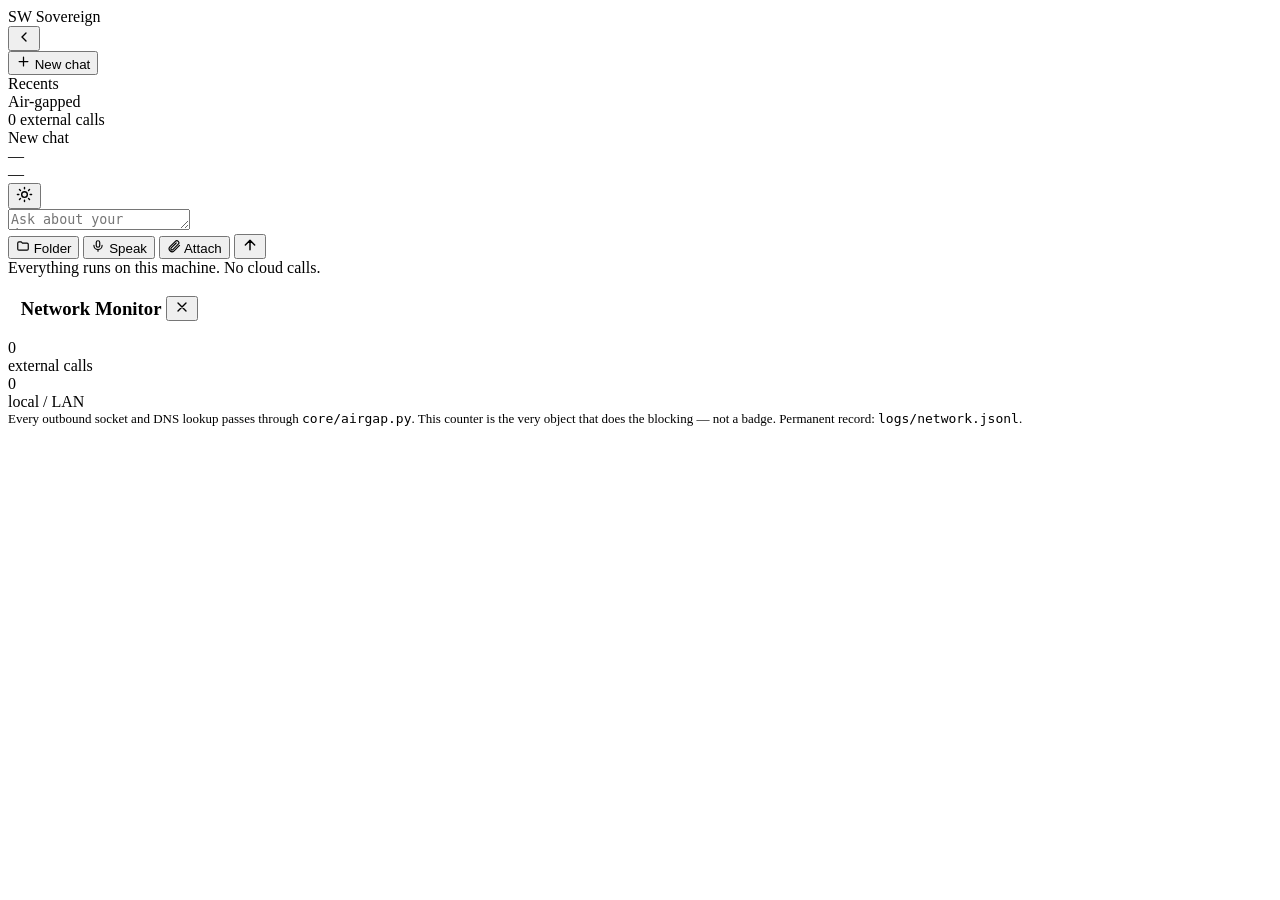
==== frontend/index.html @ aa94abc1 "Remove the in-page folder browser; add a realistic plant folder; fix a stale index listing The in-pa" ====
<!doctype html>
<html lang="en" data-theme="light">
<head>
<meta charset="utf-8">
<meta name="viewport" content="width=device-width, initial-scale=1">
<title>Sovereign Workbench</title>
<link rel="stylesheet" href="/static/app.css">
</head>
<body>

<aside id="side">
  <div class="side-top">
    <div class="logo"><span class="mark">SW</span> Sovereign</div>
    <button class="iconbtn" id="collapse" title="Collapse sidebar">
      <svg width="16" height="16" viewBox="0 0 24 24" fill="none" stroke="currentColor"
           stroke-width="2" stroke-linecap="round"><path d="M15 18l-6-6 6-6"/></svg>
    </button>
  </div>
  <button class="newchat" id="newchat">
    <svg width="15" height="15" viewBox="0 0 24 24" fill="none" stroke="currentColor"
         stroke-width="2" stroke-linecap="round"><path d="M12 5v14M5 12h14"/></svg>
    New chat
  </button>
  <div class="side-label">Recents</div>
  <div id="chatlist"></div>
  <div class="side-foot">
    <div class="sov" id="sov">
      <div class="row"><span class="pip"></span><span class="ttl" id="sov-t">Air-gapped</span></div>
      <div class="sub" id="sov-s">0 external calls</div>
    </div>
  </div>
</aside>

<div id="main">
  <div id="top">
    <button class="iconbtn" id="expand" style="display:none" title="Expand sidebar">
      <svg width="17" height="17" viewBox="0 0 24 24" fill="none" stroke="currentColor"
           stroke-width="2" stroke-linecap="round"><path d="M3 6h18M3 12h18M3 18h18"/></svg>
    </button>
    <div class="title" id="chattitle">New chat</div>
    <div class="pill" id="pill-model" title="active lane model">—</div>
    <div class="pill" id="pill-index">—</div>
    <button class="iconbtn" id="theme" title="Toggle theme">
      <svg width="17" height="17" viewBox="0 0 24 24" fill="none" stroke="currentColor"
           stroke-width="2" stroke-linecap="round"><circle cx="12" cy="12" r="4"/>
      <path d="M12 2v2M12 20v2M4.9 4.9l1.4 1.4M17.7 17.7l1.4 1.4M2 12h2M20 12h2M4.9 19.1l1.4-1.4M17.7 6.3l1.4-1.4"/></svg>
    </button>
  </div>

  <div id="scroll"><div class="col" id="feed"></div></div>

  <div id="composer">
    <div class="cwrap">
      <div class="cbox" id="cbox">
        <div id="folderpanel" hidden>
          <div class="folder">
            <input id="folderpath" spellcheck="false"
                   placeholder="/Users/you/Documents/Plant Manuals">
            <button id="folderscan">Scan</button>
          </div>
          <div class="fprev" id="folderprev" hidden></div>
          <div class="hintline">Read in place from this machine - nothing is
            copied and nothing leaves. Or just say it in the chat:
            "analyse the documents in ~/Documents/Plant Manuals".</div>
        </div>
        <div class="files" id="files"></div>
        <textarea id="q" rows="1" placeholder="Ask about your documents..."></textarea>
        <div class="crow">
          <button class="tool" id="folderbtn" title="Point at a folder on this machine">
            <svg width="14" height="14" viewBox="0 0 24 24" fill="none" stroke="currentColor"
                 stroke-width="2" stroke-linecap="round" stroke-linejoin="round">
              <path d="M3 7a2 2 0 012-2h4l2 2h8a2 2 0 012 2v8a2 2 0 01-2 2H5a2 2 0 01-2-2z"/></svg>
            Folder
          </button>
          <button class="tool" id="micbtn" title="Dictate (on-device only)">
            <svg width="14" height="14" viewBox="0 0 24 24" fill="none" stroke="currentColor"
                 stroke-width="2" stroke-linecap="round">
              <rect x="9" y="3" width="6" height="11" rx="3"/>
              <path d="M5 11a7 7 0 0014 0M12 18v3"/></svg>
            <span id="miclabel">Speak</span>
          </button>
          <button class="attach" id="attach">
            <svg width="14" height="14" viewBox="0 0 24 24" fill="none" stroke="currentColor"
                 stroke-width="2" stroke-linecap="round"><path d="M21.4 11.05l-9.2 9.2a5 5 0 01-7.07-7.07l9.2-9.2a3.5 3.5 0 014.95 4.95l-9.2 9.2a2 2 0 01-2.83-2.83l8.5-8.48"/></svg>
            Attach
          </button>
          <input type="file" id="fileinput" multiple hidden>
          <button class="send" id="send" title="Send">
            <svg width="16" height="16" viewBox="0 0 24 24" fill="none" stroke="currentColor"
                 stroke-width="2.2" stroke-linecap="round" stroke-linejoin="round">
              <path d="M12 19V5M5 12l7-7 7 7"/></svg>
          </button>
        </div>
      </div>
      <div class="chint">Everything runs on this machine. No cloud calls.</div>
    </div>
  </div>
</div>

<div id="toast"></div>

<div id="modal">
  <div class="sheet">
    <h3><span class="pip" style="width:8px;height:8px;border-radius:50%;
        background:var(--ok);display:inline-block"></span> Network Monitor
      <button class="iconbtn" style="margin-left:auto" id="modalx">
        <svg width="16" height="16" viewBox="0 0 24 24" fill="none" stroke="currentColor"
             stroke-width="2" stroke-linecap="round"><path d="M18 6L6 18M6 6l12 12"/></svg>
      </button></h3>
    <div class="body">
      <div class="stat">
        <div><div class="v" id="m-ext" style="color:var(--ok)">0</div><div class="l">external calls</div></div>
        <div><div class="v" id="m-loc">0</div><div class="l">local / LAN</div></div>
      </div>
      <p style="font-size:13px;color:var(--dim);margin:0 0 12px">
        Every outbound socket and DNS lookup passes through
        <code>core/airgap.py</code>. This counter is the very object that does
        the blocking &mdash; not a badge. Permanent record:
        <code>logs/network.jsonl</code>.
      </p>
      <div class="netlog" id="m-log"></div>
    </div>
  </div>
</div>

<script type="module" src="/static/main.js"></script>
</body>
</html>
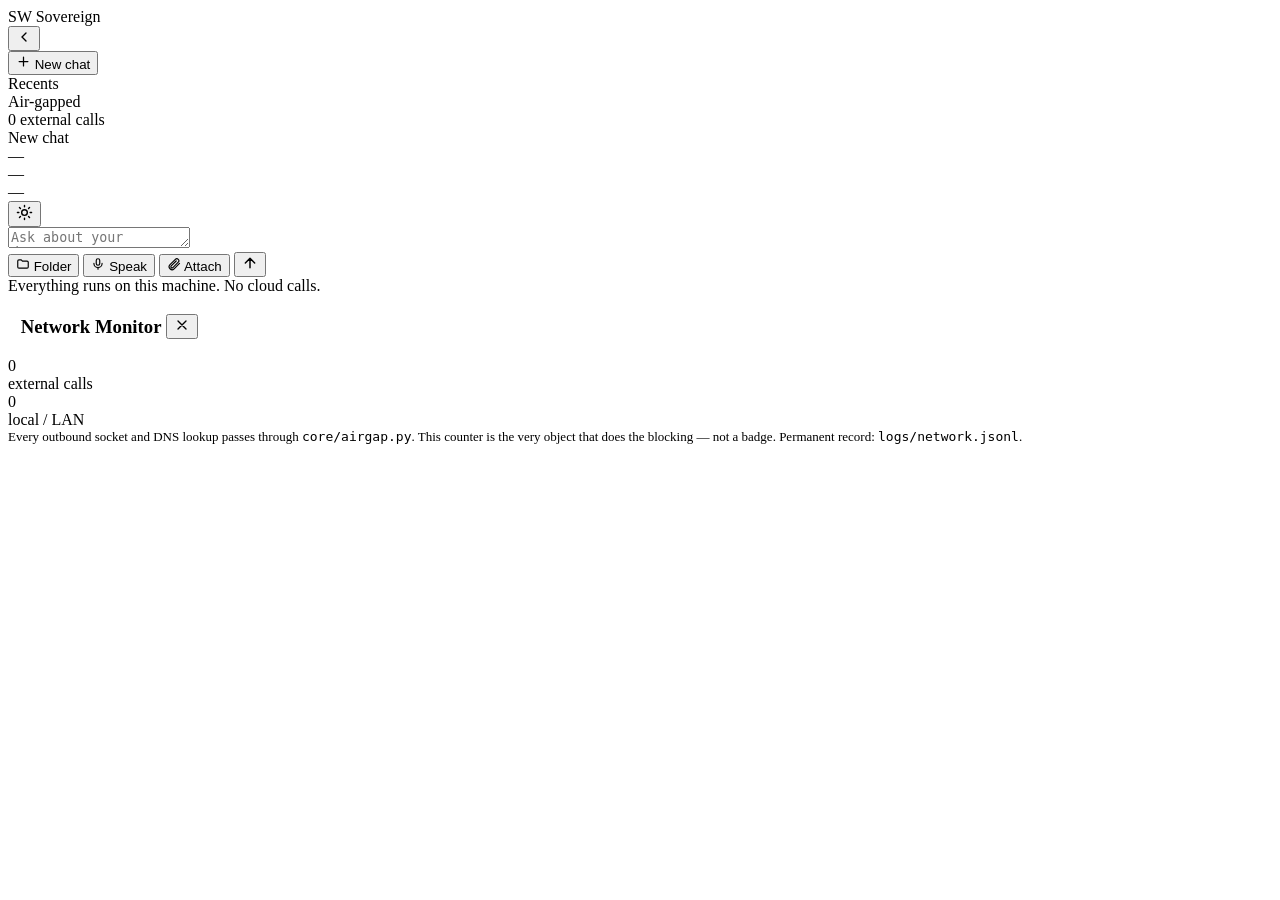
==== commit 110a6788: "Tier selector in the header, with a badge that tells the truth about it Three tiers, switchable at r" ====
--- a/frontend/index.html
+++ b/frontend/index.html
@@ -38,6 +38,8 @@
            stroke-width="2" stroke-linecap="round"><path d="M3 6h18M3 12h18M3 18h18"/></svg>
     </button>
     <div class="title" id="chattitle">New chat</div>
+    <div class="tiersel" id="tiersel" title="Which engine answers"></div>
+    <div class="pill" id="pill-reach" title="Where that engine runs">—</div>
     <div class="pill" id="pill-model" title="active lane model">—</div>
     <div class="pill" id="pill-index">—</div>
     <button class="iconbtn" id="theme" title="Toggle theme">
@@ -52,17 +54,6 @@
   <div id="composer">
     <div class="cwrap">
       <div class="cbox" id="cbox">
-        <div id="folderpanel" hidden>
-          <div class="folder">
-            <input id="folderpath" spellcheck="false"
-                   placeholder="/Users/you/Documents/Plant Manuals">
-            <button id="folderscan">Scan</button>
-          </div>
-          <div class="fprev" id="folderprev" hidden></div>
-          <div class="hintline">Read in place from this machine - nothing is
-            copied and nothing leaves. Or just say it in the chat:
-            "analyse the documents in ~/Documents/Plant Manuals".</div>
-        </div>
         <div class="files" id="files"></div>
         <textarea id="q" rows="1" placeholder="Ask about your documents..."></textarea>
         <div class="crow">
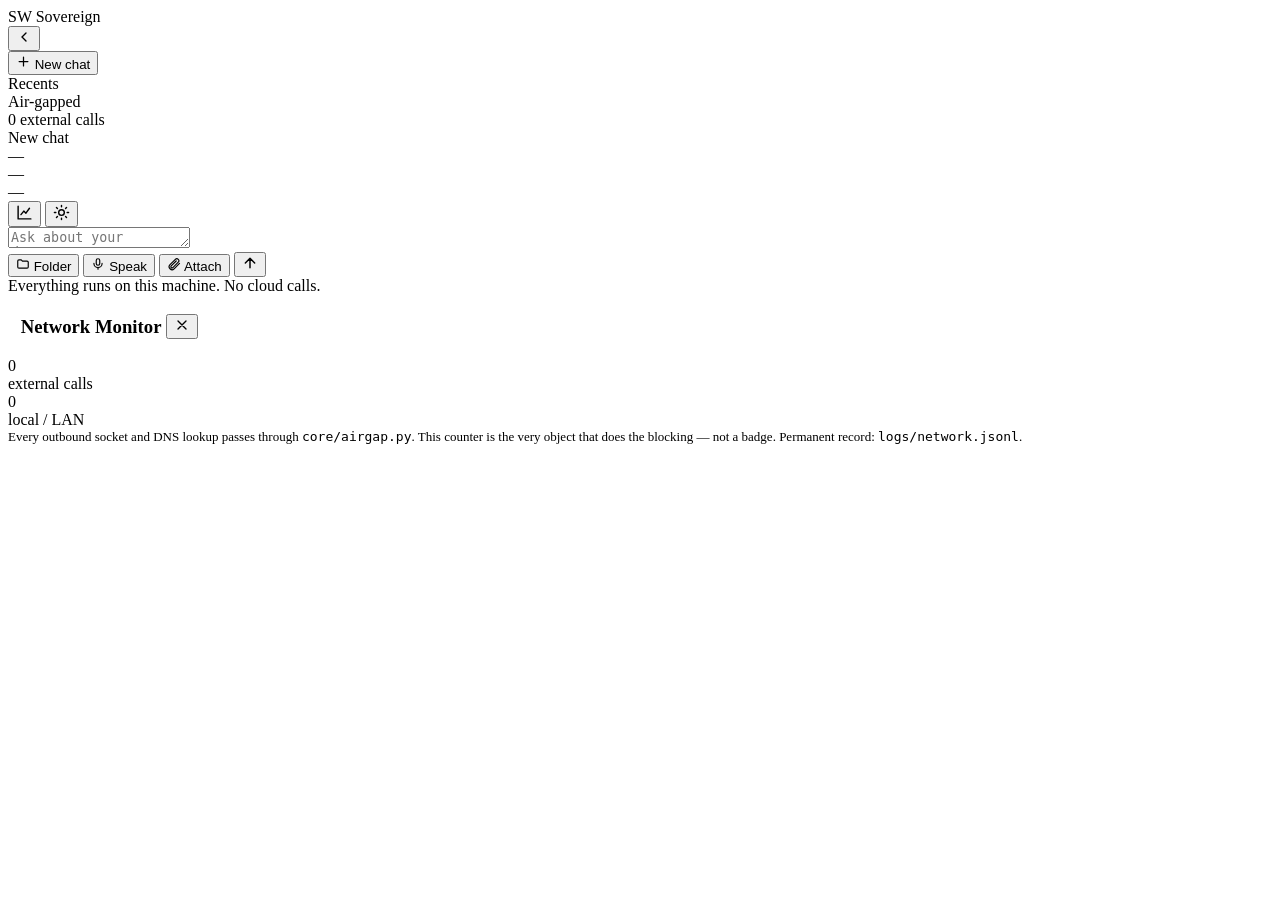
==== commit 2c58d33a: "Usage and cost dashboard, and a header that says which models are running WHY A DASHBOARD AT ALL. Th" ====
--- a/frontend/index.html
+++ b/frontend/index.html
@@ -38,10 +38,23 @@
            stroke-width="2" stroke-linecap="round"><path d="M3 6h18M3 12h18M3 18h18"/></svg>
     </button>
     <div class="title" id="chattitle">New chat</div>
-    <div class="tiersel" id="tiersel" title="Which engine answers"></div>
-    <div class="pill" id="pill-reach" title="Where that engine runs">—</div>
-    <div class="pill" id="pill-model" title="active lane model">—</div>
+
+    <!-- Centre: which engine answers. The tier is the most consequential
+         setting in the product, so it sits in the middle at a size that
+         matches, and the badge under it says where that engine runs rather
+         than sitting across the bar as a separate fact to assemble. -->
+    <div class="tierwrap">
+      <div class="tiersel" id="tiersel" title="Which engine answers"></div>
+      <div class="reach" id="pill-reach" title="Where that engine runs">—</div>
+    </div>
+
+    <div class="pill clickable" id="pill-model" title="Models in use - click for all lanes">—</div>
     <div class="pill" id="pill-index">—</div>
+    <button class="iconbtn" id="usage" title="Usage and cost">
+      <svg width="17" height="17" viewBox="0 0 24 24" fill="none" stroke="currentColor"
+           stroke-width="2" stroke-linecap="round" stroke-linejoin="round">
+        <path d="M3 3v18h18"/><path d="M7 15l4-5 3 3 5-7"/></svg>
+    </button>
     <button class="iconbtn" id="theme" title="Toggle theme">
       <svg width="17" height="17" viewBox="0 0 24 24" fill="none" stroke="currentColor"
            stroke-width="2" stroke-linecap="round"><circle cx="12" cy="12" r="4"/>
@@ -49,7 +62,11 @@
     </button>
   </div>
 
+  <!-- lane/model popover, filled by main.js -->
+  <div id="modelcard" hidden></div>
+
   <div id="scroll"><div class="col" id="feed"></div></div>
+  <div id="usageview" hidden></div>
 
   <div id="composer">
     <div class="cwrap">
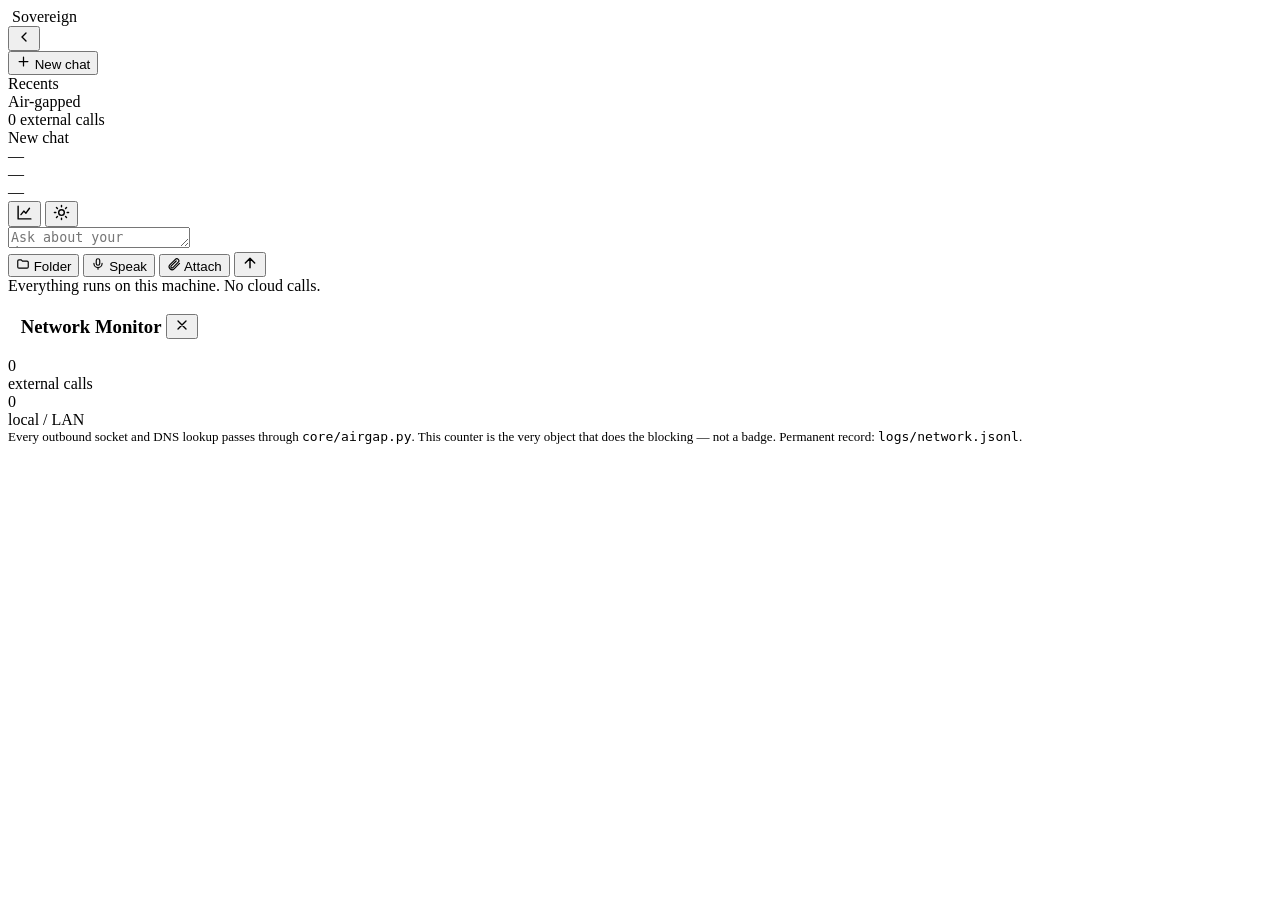
==== commit 0a239bfe: "Sidebar header: real Sylithe mark next to "Sovereign", not the SW placeholder Same placeholder probl" ====
--- a/frontend/index.html
+++ b/frontend/index.html
@@ -10,7 +10,7 @@
 
 <aside id="side">
   <div class="side-top">
-    <div class="logo"><span class="mark">SW</span> Sovereign</div>
+    <div class="logo"><img class="mark" src="/static/sylithe-logo.png" alt=""> Sovereign</div>
     <button class="iconbtn" id="collapse" title="Collapse sidebar">
       <svg width="16" height="16" viewBox="0 0 24 24" fill="none" stroke="currentColor"
            stroke-width="2" stroke-linecap="round"><path d="M15 18l-6-6 6-6"/></svg>
@@ -70,6 +70,11 @@
 
   <div id="composer">
     <div class="cwrap">
+      <!-- Context chips sit ABOVE the box, like the thing they describe: where
+           the answer will come from. The tier chip and the chosen folder are
+           the two facts that change the answer most, and both used to be
+           somewhere else on screen. -->
+      <div class="chips" id="chips"></div>
       <div class="cbox" id="cbox">
         <div class="files" id="files"></div>
         <textarea id="q" rows="1" placeholder="Ask about your documents..."></textarea>
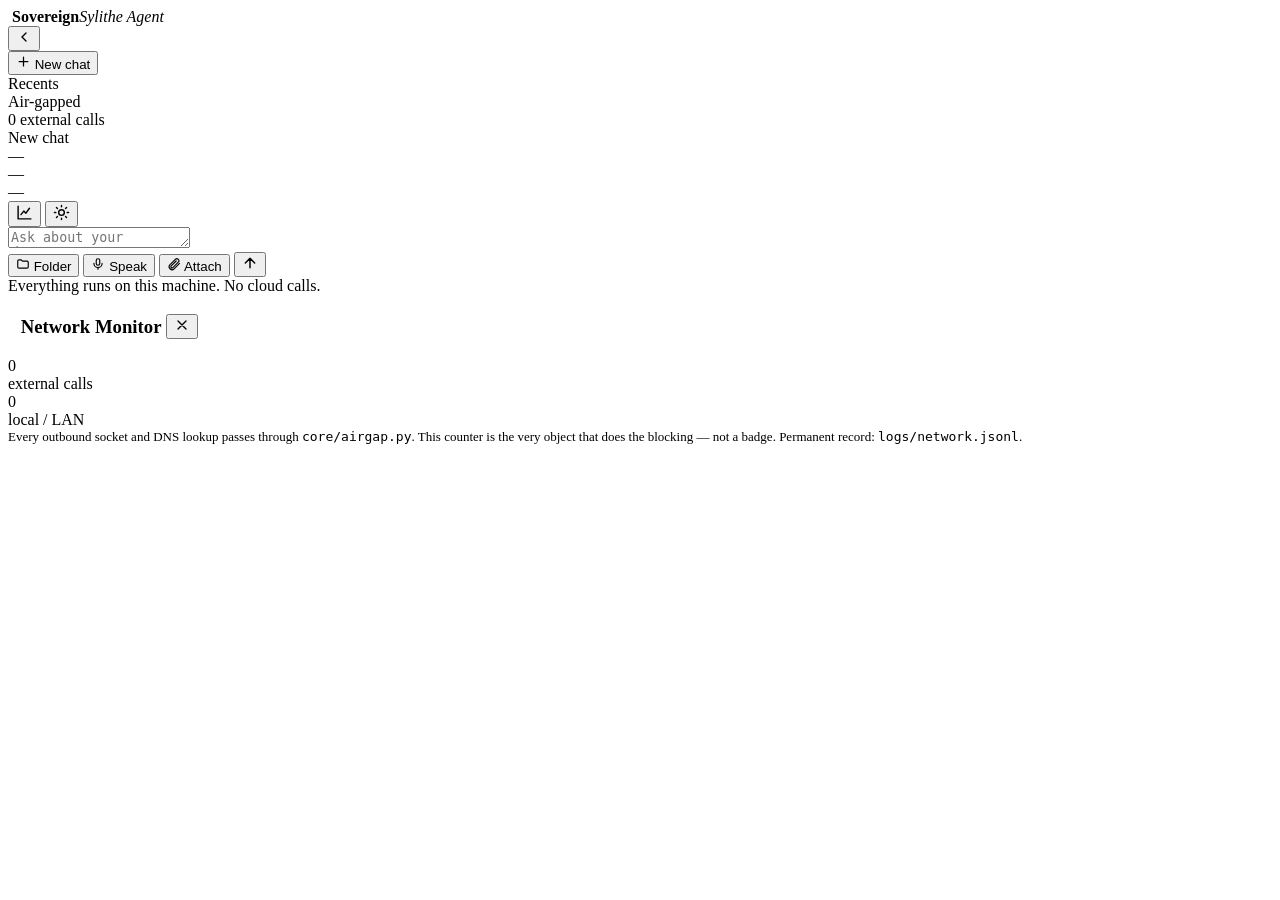
==== commit 2ee6b487: "Admin dashboard: filled cards and blue bars to match the workbench, plus a per-employee token limit " ====
--- a/frontend/index.html
+++ b/frontend/index.html
@@ -10,7 +10,8 @@
 
 <aside id="side">
   <div class="side-top">
-    <div class="logo"><img class="mark" src="/static/sylithe-logo.png" alt=""> Sovereign</div>
+    <div class="logo"><img class="mark" src="/static/sylithe-logo.png" alt="">
+      <span class="lstack"><b>Sovereign</b><i>Sylithe Agent</i></span></div>
     <button class="iconbtn" id="collapse" title="Collapse sidebar">
       <svg width="16" height="16" viewBox="0 0 24 24" fill="none" stroke="currentColor"
            stroke-width="2" stroke-linecap="round"><path d="M15 18l-6-6 6-6"/></svg>
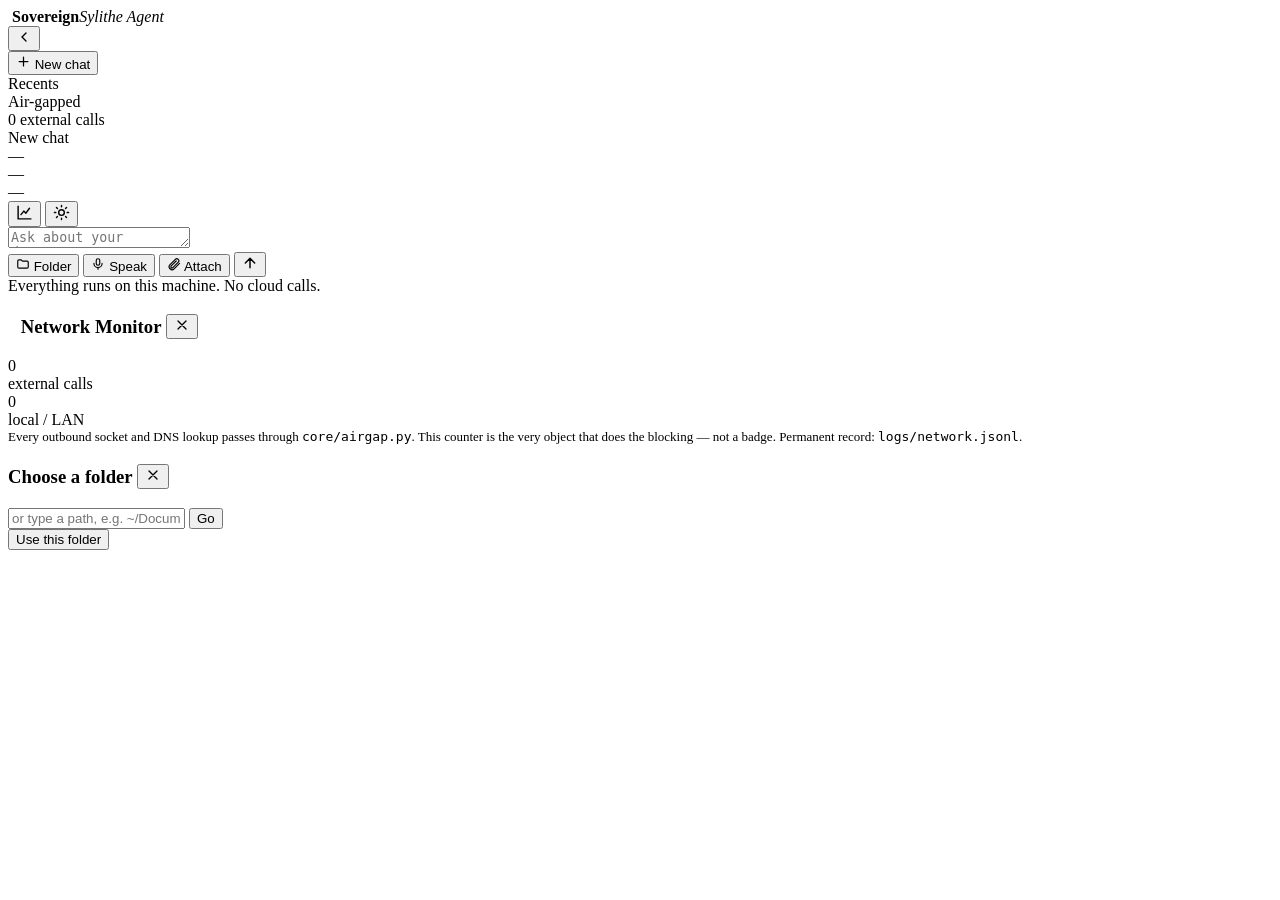
==== commit 65d16441: "Folder picker: an actual browse fallback on Windows and Linux, not just a toast folder.choose() shel" ====
--- a/frontend/index.html
+++ b/frontend/index.html
@@ -137,6 +137,27 @@
   </div>
 </div>
 
+<div id="foldermodal">
+  <div class="sheet">
+    <h3>Choose a folder
+      <button class="iconbtn" style="margin-left:auto" id="fmodalx">
+        <svg width="16" height="16" viewBox="0 0 24 24" fill="none" stroke="currentColor"
+             stroke-width="2" stroke-linecap="round"><path d="M18 6L6 18M6 6l12 12"/></svg>
+      </button></h3>
+    <div class="body">
+      <div class="placechips" id="fplaces"></div>
+      <div class="crumbs" id="fcrumbs"></div>
+      <div class="dirlist" id="fdirs"></div>
+      <div class="fpicked" id="fpicked"></div>
+      <div class="pathrow">
+        <input id="fpathinput" placeholder="or type a path, e.g. ~/Documents/Plant Manuals">
+        <button id="fpathgo">Go</button>
+      </div>
+      <button id="fusehere" class="fusebtn">Use this folder</button>
+    </div>
+  </div>
+</div>
+
 <script type="module" src="/static/main.js"></script>
 </body>
 </html>
